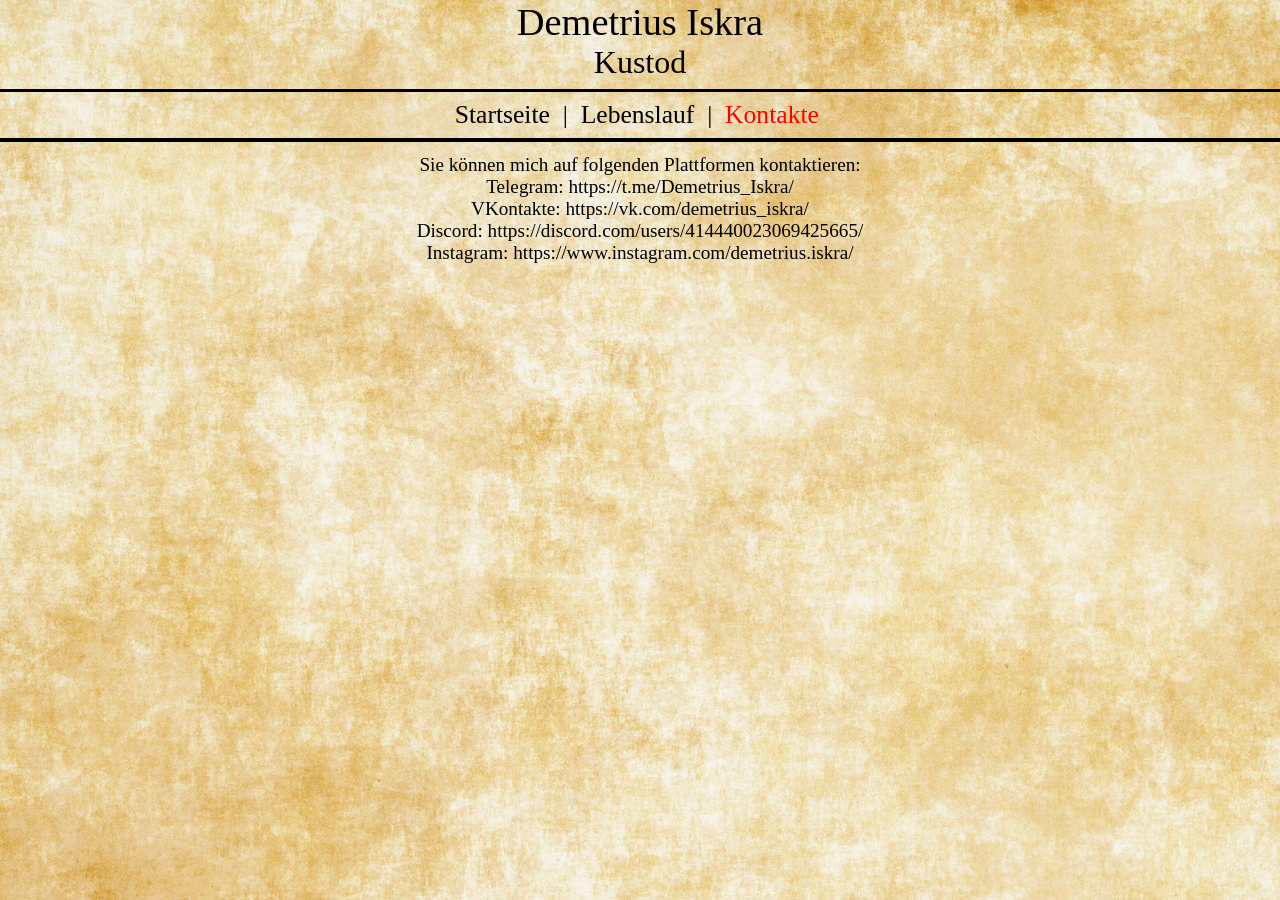
==== seiten/kontakte.html @ 9c118161 "Написал о себе, добавил дизайн" ====
<html>
<head>
  <link rel="shortcut icon" href="../картинки/лого.png" type="image/png">
  <link rel="stylesheet" href="../стили/стиль1.css" type="text/css"/>
  <meta charset="UTF-8">
  <title>Kustod</title>
</head>
<body>
  <div style="text-align: center;">
    <font style="font-size: 3vw;">Demetrius Iskra</font><br>
    <font style="font-size: 2.5vw;">Kustod</font><br>
    <hr noshade color="black">
    <font style="font-size: 2vw;">
      <a href='startseite.html'>Startseite</a>&nbsp; | &nbsp;<a href='lebenslauf.html'>Lebenslauf</a>&nbsp; | &nbsp;<font color='red'>Kontakte</font>&nbsp;
    </font>
    <hr noshade color="black">
  </div>
  <div class="Основа" style="text-align: center;">
    Sie können mich auf folgenden Plattformen kontaktieren:
    <br>
    Telegram: <a href="https://t.me/Demetrius_Iskra/">https://t.me/Demetrius_Iskra/</a>
    <br>
    VKontakte: <a href="https://vk.com/demetrius_iskra/">https://vk.com/demetrius_iskra/</a>
    <br>
    Discord: <a href="https://discord.com/users/414440023069425665/">https://discord.com/users/414440023069425665/</a>
    <br>
    Instagram: <a href="https://www.instagram.com/demetrius.iskra/">https://www.instagram.com/demetrius.iskra/</a>
  </div>
</body>
</html>
---- стили/стиль1.css ----
.Основа {
font-size: 1.5vw;
color: black;
margin-left: 3%;
margin-right: 3%;
margin-top: 1%;
}


body {
background: #c7b39b url(../картинки/фон.png);
-moz-background-size: 100%;
-webkit-background-size: 100%;
-o-background-size: 100%;
padding:0px;
margin: 0px;
background-size: cover;
background-attachment: fixed;
background-repeat: repeat-x;
background-position: left top;
/* Отключение возможности выделения */
-moz-user-select: none;
-webkit-user-select: none;
-ms-user-select: none;
-o-user-select: none;
user-select: none;
}

/*Ссылки*/
A:link { text-decoration: none; /* Убирает подчеркивание для ссылок */
color: black; /* Цвет ссылки */
}
A:visited { text-decoration: none;
color: black; /* Цвет ссылки */
}
A:active { text-decoration: none;
color: black; /* Цвет ссылки */
}
A:hover {
text-decoration: underline; /* Делает ссылку подчеркнутой при наведении на нее */
color: black; /* Цвет ссылки */
}

hr {height: 0.1vw;}
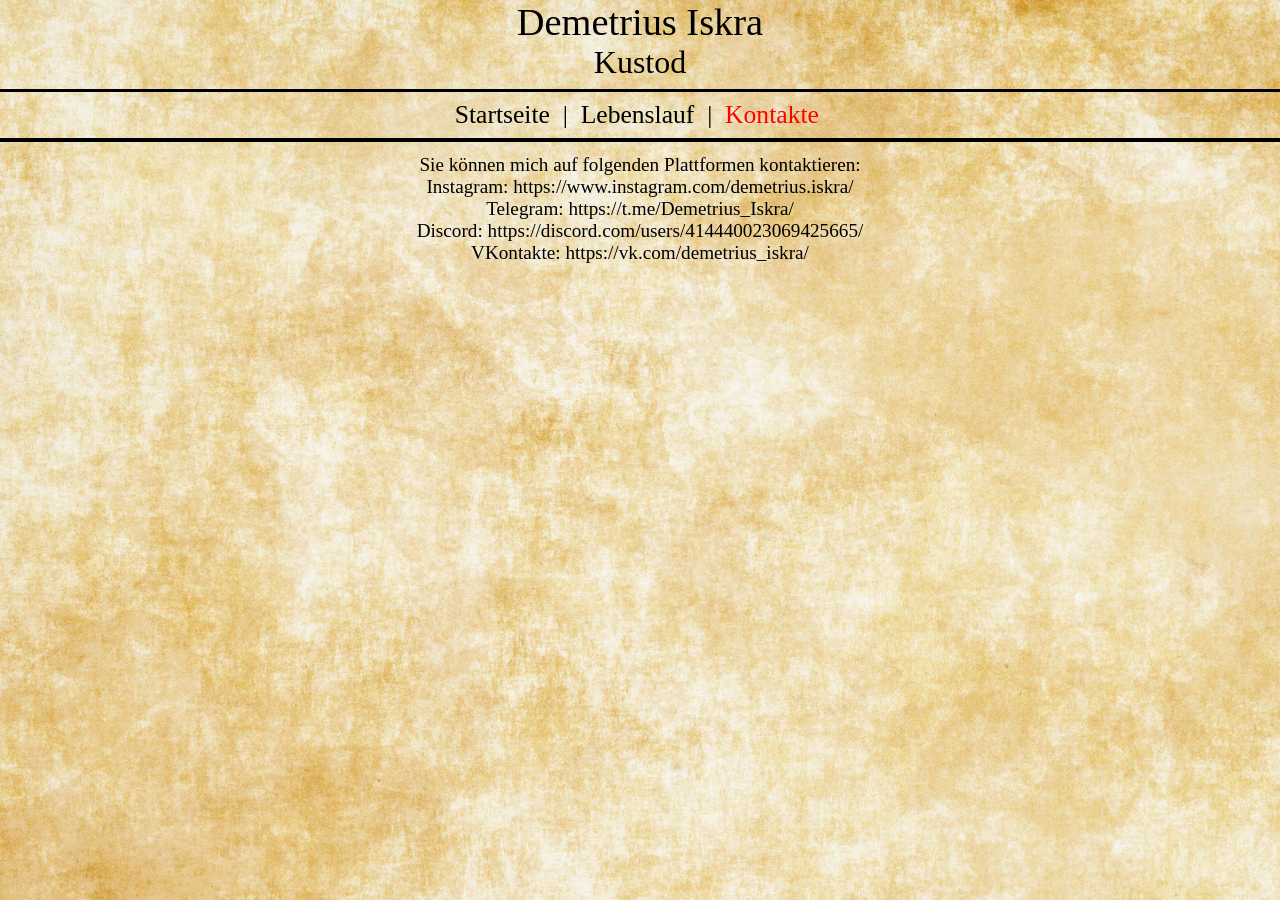
==== commit 049253b6: "Обновил лого, изменил порядок контактов в зависимоти от языка" ====
--- a/seiten/kontakte.html
+++ b/seiten/kontakte.html
@@ -18,13 +18,15 @@
   <div class="Основа" style="text-align: center;">
     Sie können mich auf folgenden Plattformen kontaktieren:
     <br>
+    Instagram: <a href="https://www.instagram.com/demetrius.iskra/">https://www.instagram.com/demetrius.iskra/</a>
+    <br>
     Telegram: <a href="https://t.me/Demetrius_Iskra/">https://t.me/Demetrius_Iskra/</a>
-    <br>
-    VKontakte: <a href="https://vk.com/demetrius_iskra/">https://vk.com/demetrius_iskra/</a>
     <br>
     Discord: <a href="https://discord.com/users/414440023069425665/">https://discord.com/users/414440023069425665/</a>
     <br>
-    Instagram: <a href="https://www.instagram.com/demetrius.iskra/">https://www.instagram.com/demetrius.iskra/</a>
+    VKontakte: <a href="https://vk.com/demetrius_iskra/">https://vk.com/demetrius_iskra/</a>
+    <!-- <br>
+    WeChat: <a href="#">#</a> -->
   </div>
 </body>
 </html>
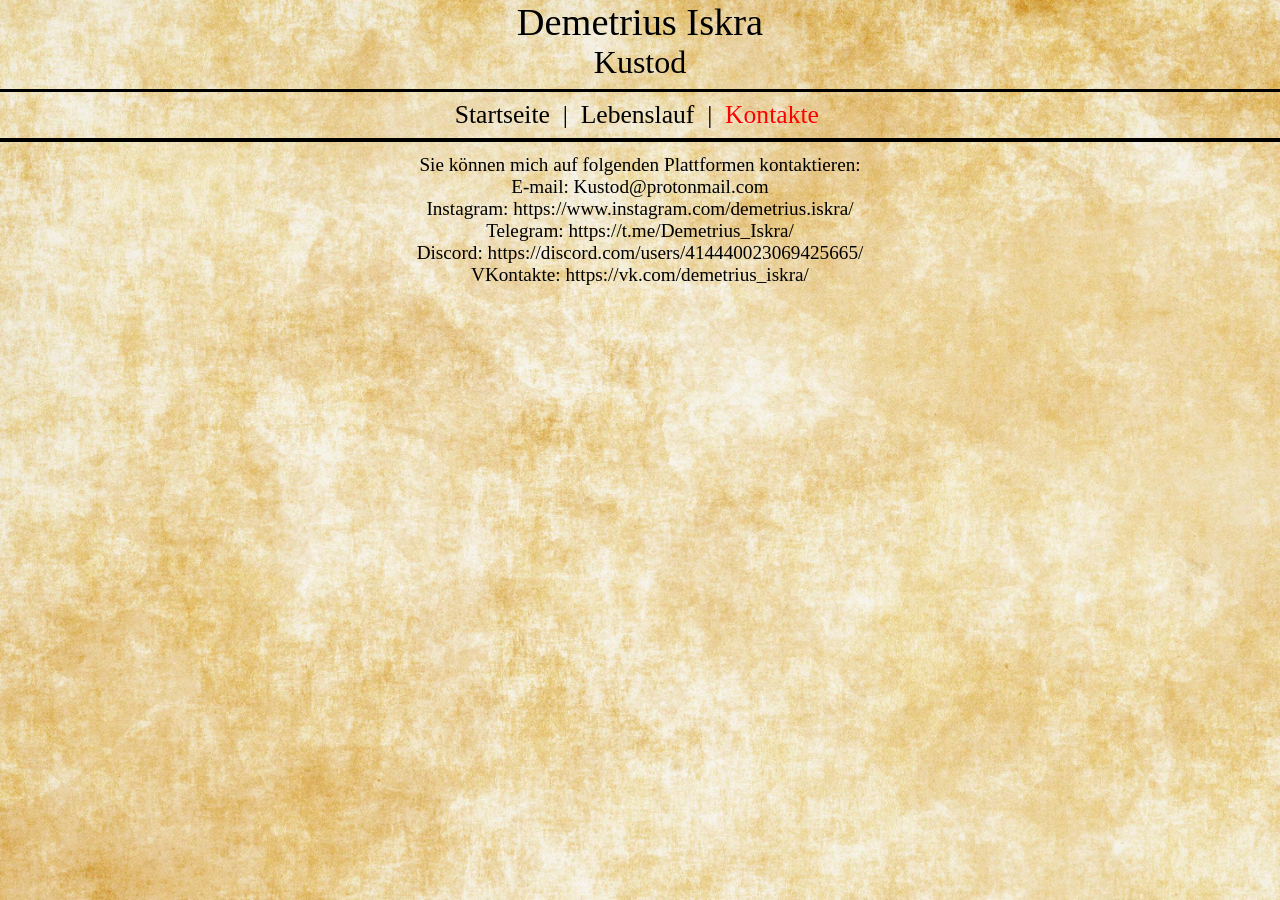
==== commit 8da0a9ff: "Добавил свой E-mail" ====
--- a/seiten/kontakte.html
+++ b/seiten/kontakte.html
@@ -18,6 +18,8 @@
   <div class="Основа" style="text-align: center;">
     Sie können mich auf folgenden Plattformen kontaktieren:
     <br>
+    E-mail: <a href="mailto:Kustod@protonmail.com">Kustod@protonmail.com</a>
+    <br>
     Instagram: <a href="https://www.instagram.com/demetrius.iskra/">https://www.instagram.com/demetrius.iskra/</a>
     <br>
     Telegram: <a href="https://t.me/Demetrius_Iskra/">https://t.me/Demetrius_Iskra/</a>
